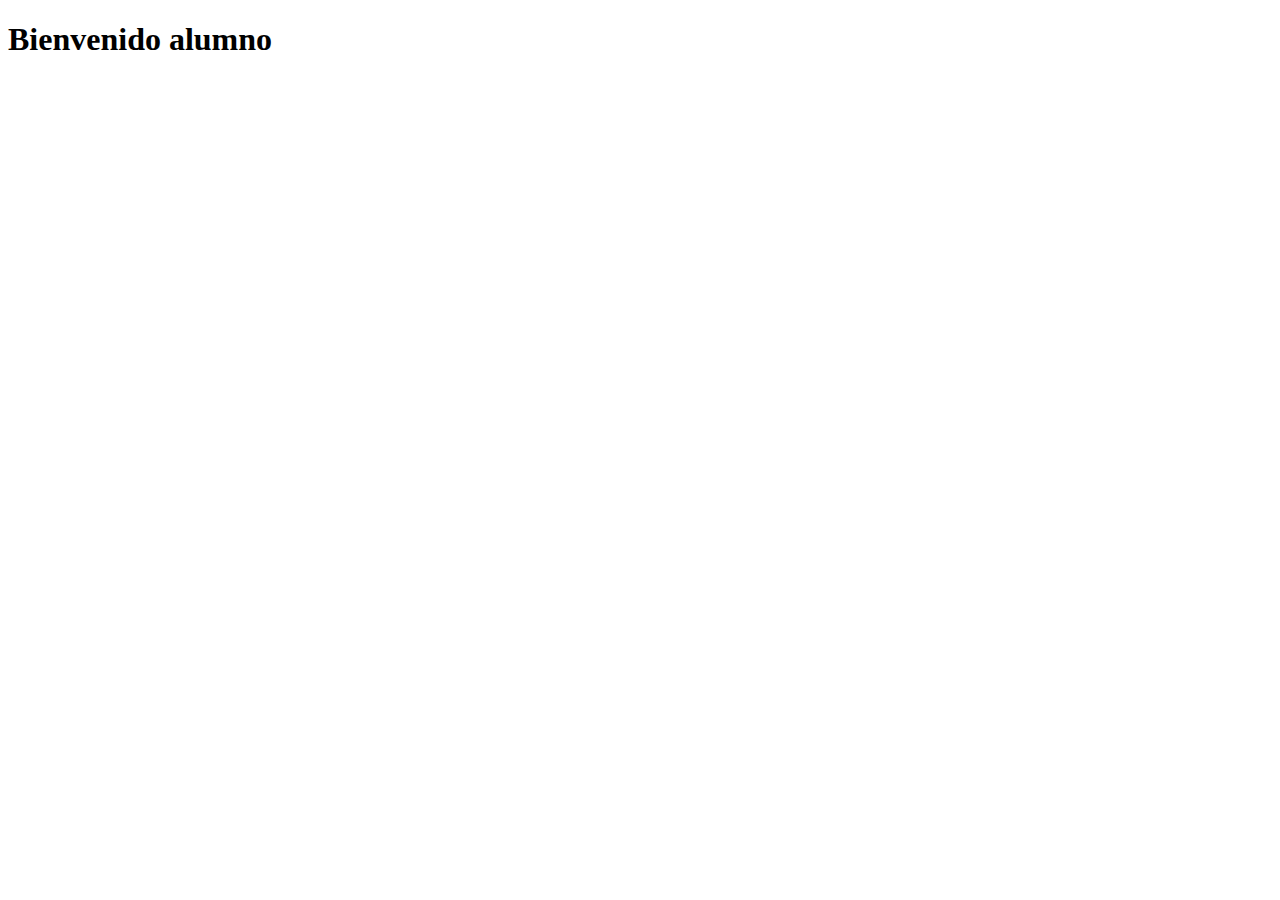
==== Maestro/PagMaestro.html @ 3afcff67 "Estructura inicial, primera fase" ====
<!DOCTYPE html>
<html lang="en">
<head>
    <meta charset="UTF-8">
    <meta name="viewport" content="width=device-width, initial-scale=1.0">
    <title>Bienvenido</title>
</head>
<body>
    <h1>Bienvenido alumno</h1>
</body>
</html>
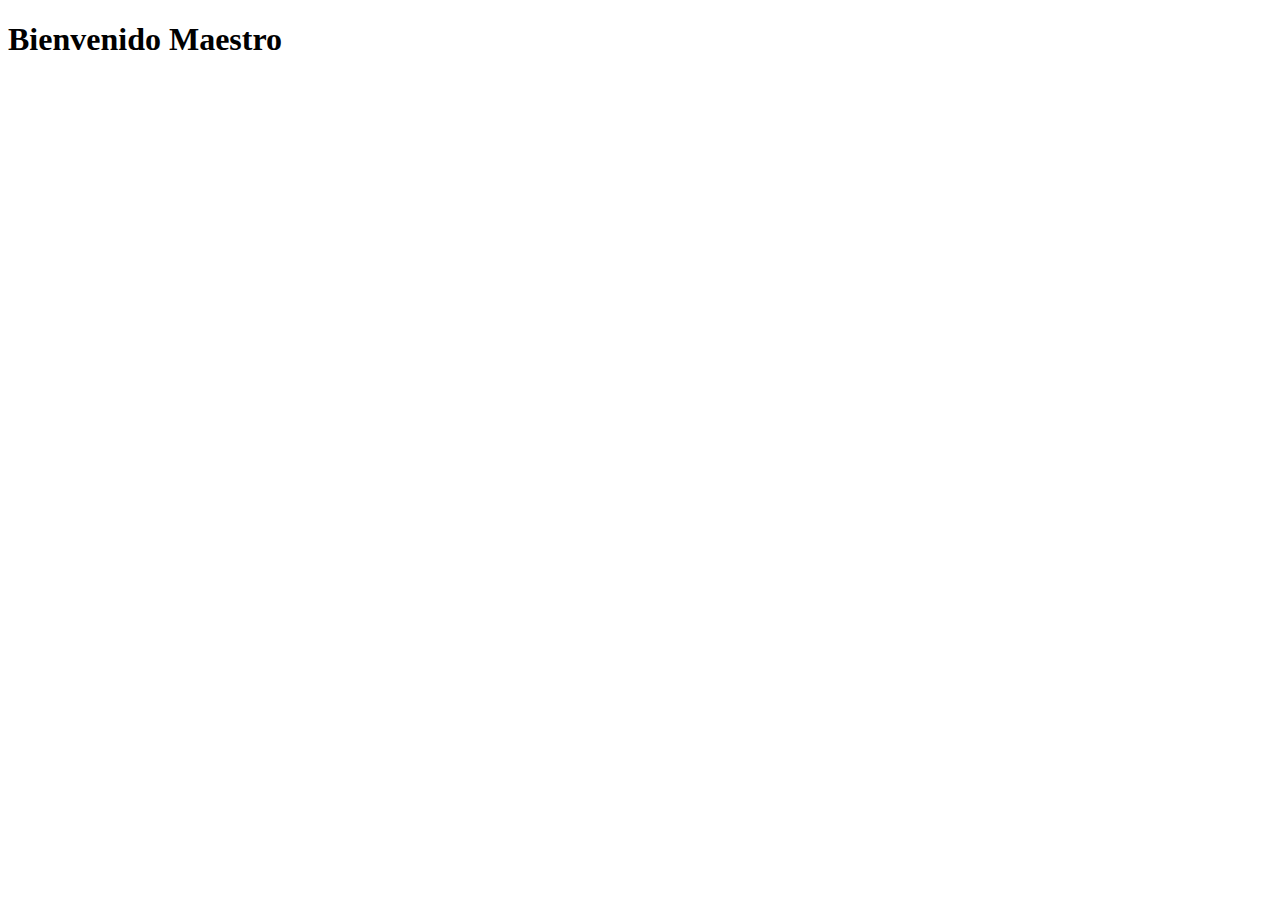
==== commit b3ef7311: "Commit 26 diciembre, cambios significativos" ====
--- a/Maestro/PagMaestro.html
+++ b/Maestro/PagMaestro.html
@@ -6,6 +6,6 @@
     <title>Bienvenido</title>
 </head>
 <body>
-    <h1>Bienvenido alumno</h1>
+    <h1>Bienvenido Maestro</h1>
 </body>
 </html>